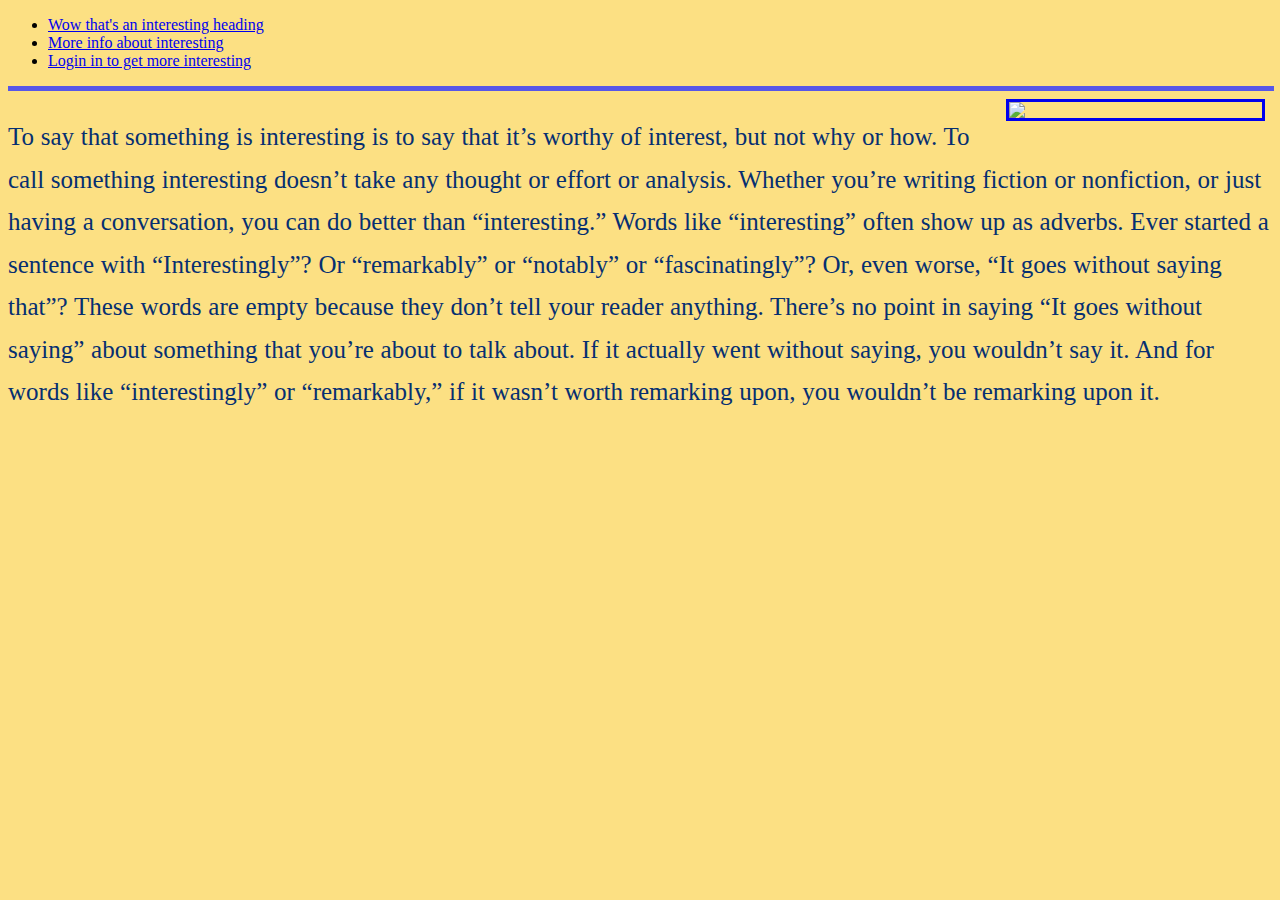
==== index.html @ dfe36017 "Update and rename main.html to index.html" ====
<!DOCTYPE html>
<html>
<head>
<title>Very interesting title</title>
<link rel="stylesheet" type="text/css" href="style.css">
</head>
<body>
    <header>
        <ul>
        <li><a href="main.html">Wow that's an interesting heading</a></li>
        <li><a href="info.html">More info about interesting</a></li>
        <li><a href="login.html">Login in to get more interesting</a></li>
        </ul>
      </header>
<hr color="#5757e8"; width=100%; size=5px; noshade>

<a href="https://www.rookwoodediting.com/2021/05/interesting-is-a-non-word-be-specific/">
<img class="center" border=3 align="right" width=300px src=https://www.rookwoodediting.com/wp-content/uploads/2021/05/image0-2-930x620.jpeg>
</a>
<p class="mainstyle">To say that something is interesting is to say that it’s worthy of interest, but not why or how. To call something interesting doesn’t take any thought or effort or analysis. Whether you’re writing fiction or nonfiction, or just having a conversation, you can do better than “interesting.”
    Words like “interesting” often show up as adverbs. Ever started a sentence with “Interestingly”? Or “remarkably” or “notably” or “fascinatingly”? Or, even worse, “It goes without saying that”?
    These words are empty because they don’t tell your reader anything. There’s no point in saying “It goes without saying” about something that you’re about to talk about. If it actually went without saying, you wouldn’t say it. And for words like “interestingly” or “remarkably,” if it wasn’t worth remarking upon, you wouldn’t be remarking upon it.</p>
<br> 

</body>
</html>
---- style.css ----
table {border-collapse: collapse;letter-spacing: 1px;font-family: sans-serif;}
    td {text-align: center; font-family: "Comic Sans MS"; font-size: 25px;color: rgb(36, 36, 226);}
    body {background-color: rgb(252, 224, 131);}
    .header   {color: rgb(87, 87, 232); font-size:40px;}
    .text   {color: rgb(255, 225, 128);}
    .button {border: 2px solid rgb(87, 87, 232); width: 80px; height:50px; display: block; margin-left: auto; margin-right: auto; font-size: 16px; transition-duration: 0.4s; border-radius: 8px;}
    .button:hover {background-color:rgb(87, 87, 232) ; color: rgb(255, 225, 128);}
    .center {display: block; margin-left: auto; margin-right: auto; width: 20%; margin: 0 7px 7px 7px; float: right;}
    .mainstyle {font-size: 25px;color: rgb(6, 47, 113);font-family: 'Brush Script MT', cursive;line-height: 1.7;word-spacing: 0.5px;}
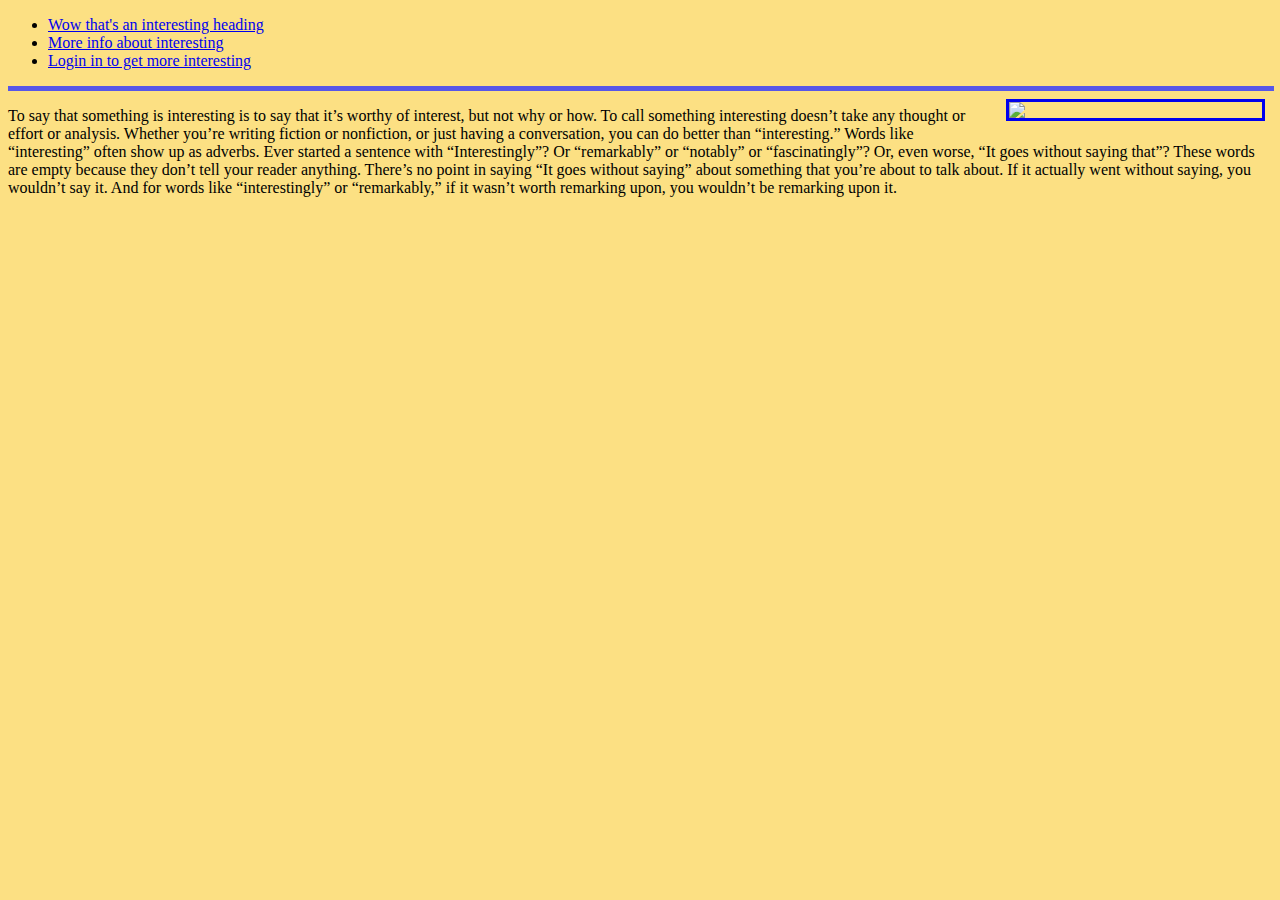
==== commit e6b1657f: "Update index.html" ====
--- a/index.html
+++ b/index.html
@@ -7,7 +7,7 @@
 <body>
     <header>
         <ul>
-        <li><a href="main.html">Wow that's an interesting heading</a></li>
+        <li><a href="index.html">Wow that's an interesting heading</a></li>
         <li><a href="info.html">More info about interesting</a></li>
         <li><a href="login.html">Login in to get more interesting</a></li>
         </ul>
@@ -17,7 +17,7 @@
 <a href="https://www.rookwoodediting.com/2021/05/interesting-is-a-non-word-be-specific/">
 <img class="center" border=3 align="right" width=300px src=https://www.rookwoodediting.com/wp-content/uploads/2021/05/image0-2-930x620.jpeg>
 </a>
-<p class="mainstyle">To say that something is interesting is to say that it’s worthy of interest, but not why or how. To call something interesting doesn’t take any thought or effort or analysis. Whether you’re writing fiction or nonfiction, or just having a conversation, you can do better than “interesting.”
+<p>To say that something is interesting is to say that it’s worthy of interest, but not why or how. To call something interesting doesn’t take any thought or effort or analysis. Whether you’re writing fiction or nonfiction, or just having a conversation, you can do better than “interesting.”
     Words like “interesting” often show up as adverbs. Ever started a sentence with “Interestingly”? Or “remarkably” or “notably” or “fascinatingly”? Or, even worse, “It goes without saying that”?
     These words are empty because they don’t tell your reader anything. There’s no point in saying “It goes without saying” about something that you’re about to talk about. If it actually went without saying, you wouldn’t say it. And for words like “interestingly” or “remarkably,” if it wasn’t worth remarking upon, you wouldn’t be remarking upon it.</p>
 <br> 
